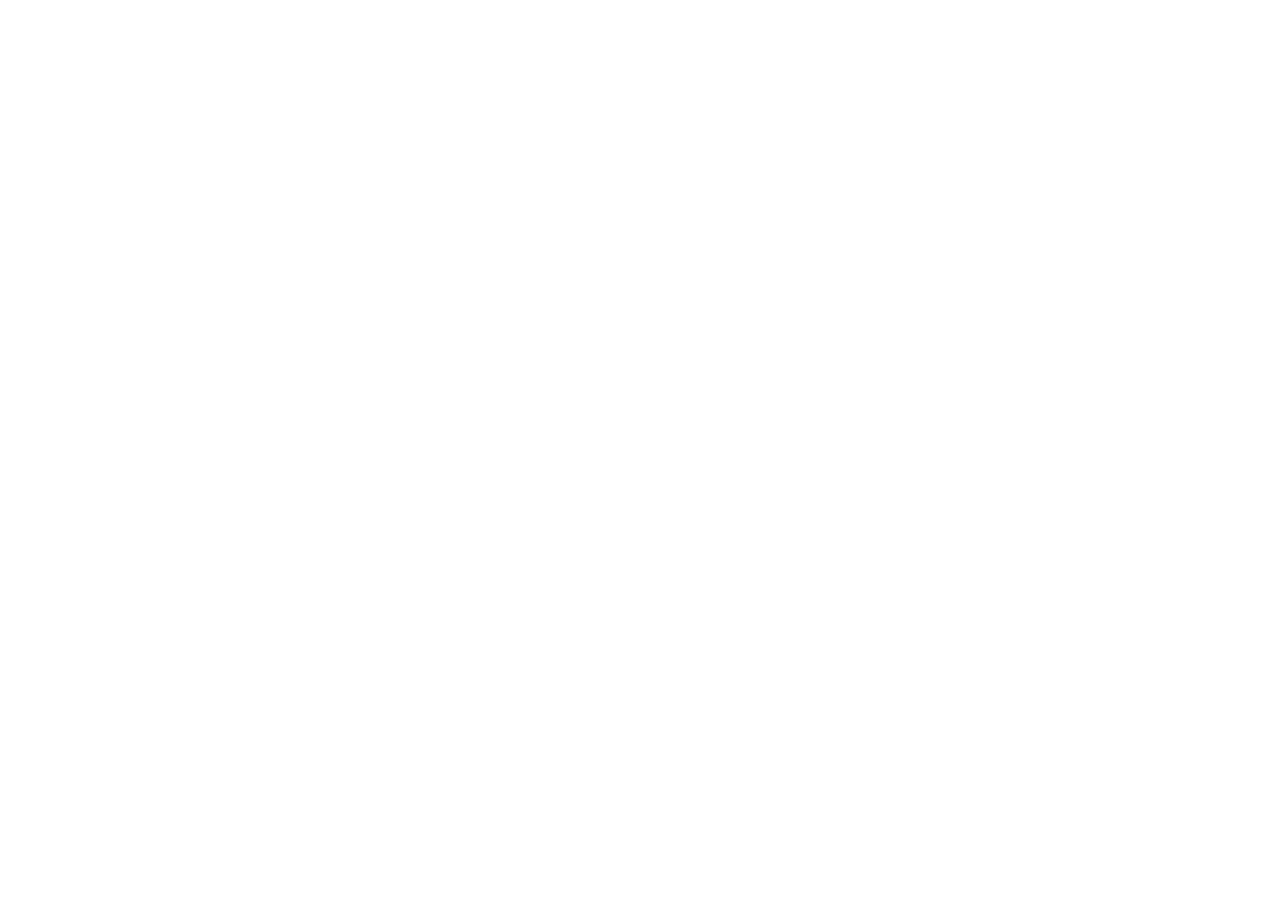
==== asynchronous-javascript/index.html @ 80a48fd2 "pushed" ====
<!DOCTYPE html>
<html lang="en">
<head>
    <meta charset="UTF-8">
    <meta name="viewport" content="width=device-width, initial-scale=1.0">
    <title>Asynchronous Javascript</title>
</head>
<body>
    <p class="p"></p>
    <script src="script.js"></script>
</body>
</html>
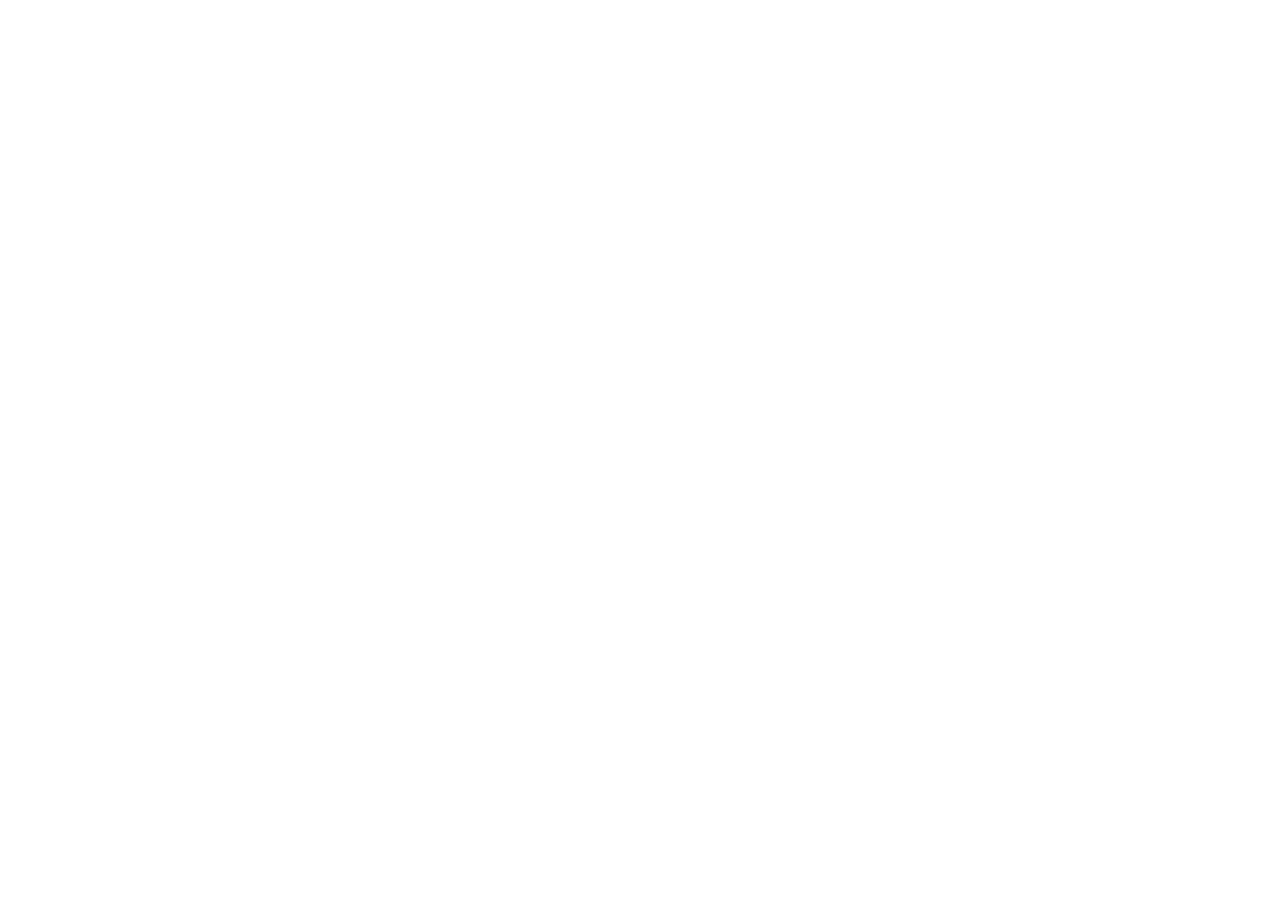
==== commit b689f124: "updated" ====
--- a/asynchronous-javascript/index.html
+++ b/asynchronous-javascript/index.html
@@ -4,9 +4,24 @@
     <meta charset="UTF-8">
     <meta name="viewport" content="width=device-width, initial-scale=1.0">
     <title>Asynchronous Javascript</title>
+    <link rel="stylesheet" href="style.css">
 </head>
 <body>
     <p class="p"></p>
+    <main class="container">
+        <div class="countries">
+            <article class="country">
+                <img src="" alt="" class="country_img">
+                <div class="country_data">
+                    <div class="country_data">
+                        <h4 class="country_name"></h4>
+                        <p class="country_populaton"></p>
+                        <p class="country_currency"></p>
+                    </div>
+                </div>
+            </article>
+        </div>
+    </main>
     <script src="script.js"></script>
 </body>
 </html>
--- a/asynchronous-javascript/style.css
+++ b/asynchronous-javascript/style.css
@@ -0,0 +1,12 @@
+.countries {
+    display: flex;
+    flex-wrap: wrap;
+    gap: 10px;
+    height: 100vh;
+    width: 90vw;
+    justify-content: center;
+}
+
+.country_img {
+    width: 200px;
+}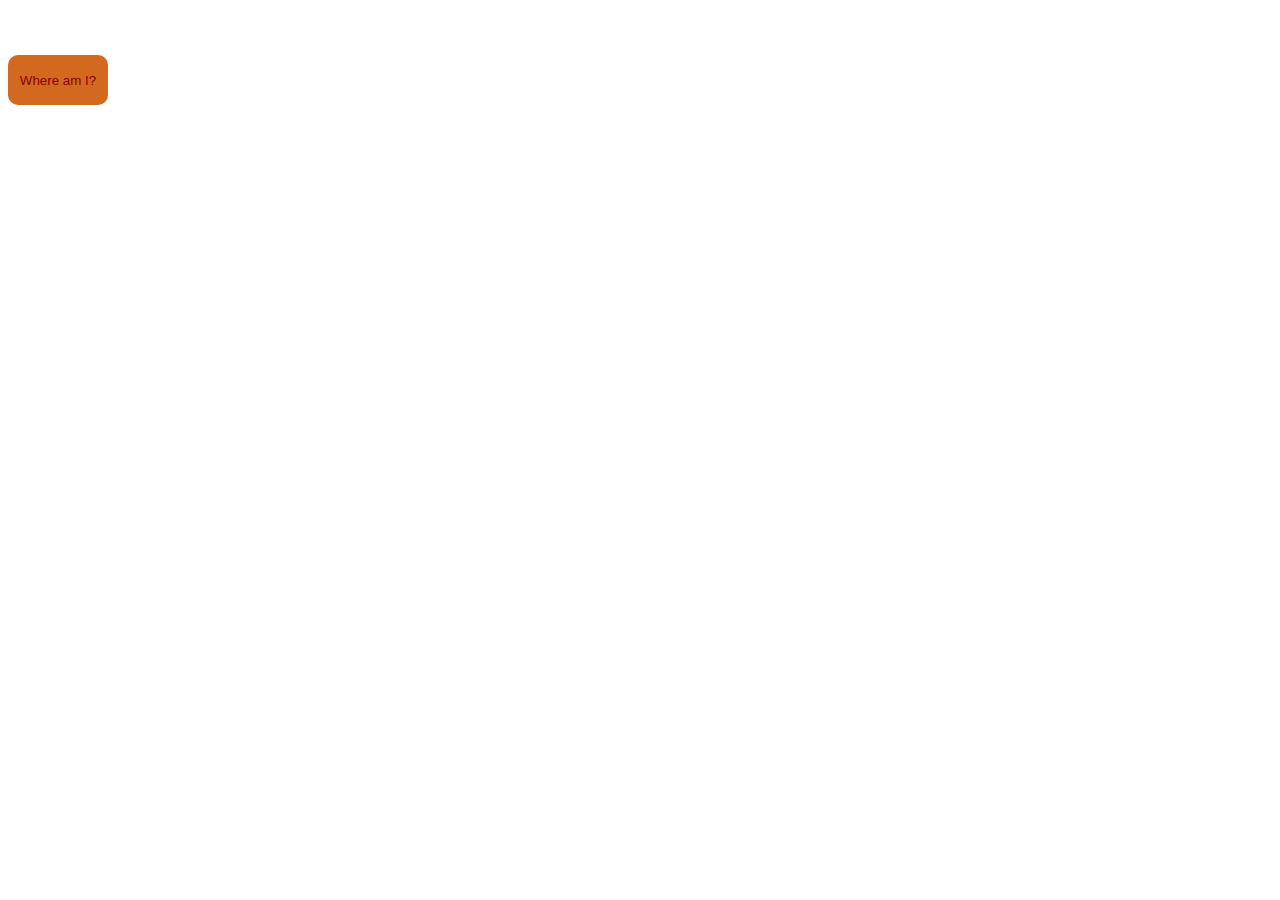
==== commit afc8bf2f: "updated" ====
--- a/asynchronous-javascript/index.html
+++ b/asynchronous-javascript/index.html
@@ -21,6 +21,7 @@
                 </div>
             </article>
         </div>
+        <button class="btn-country">Where am I?</button>
     </main>
     <script src="script.js"></script>
 </body>
--- a/asynchronous-javascript/style.css
+++ b/asynchronous-javascript/style.css
@@ -2,11 +2,19 @@
     display: flex;
     flex-wrap: wrap;
     gap: 10px;
-    height: 100vh;
     width: 90vw;
     justify-content: center;
 }
 
 .country_img {
     width: 200px;
+}
+
+.btn-country {
+    width : 100px;
+    height : 50px;
+    background-color: chocolate;
+    color:darkred;
+    border: none;
+    border-radius: 10px;
 }